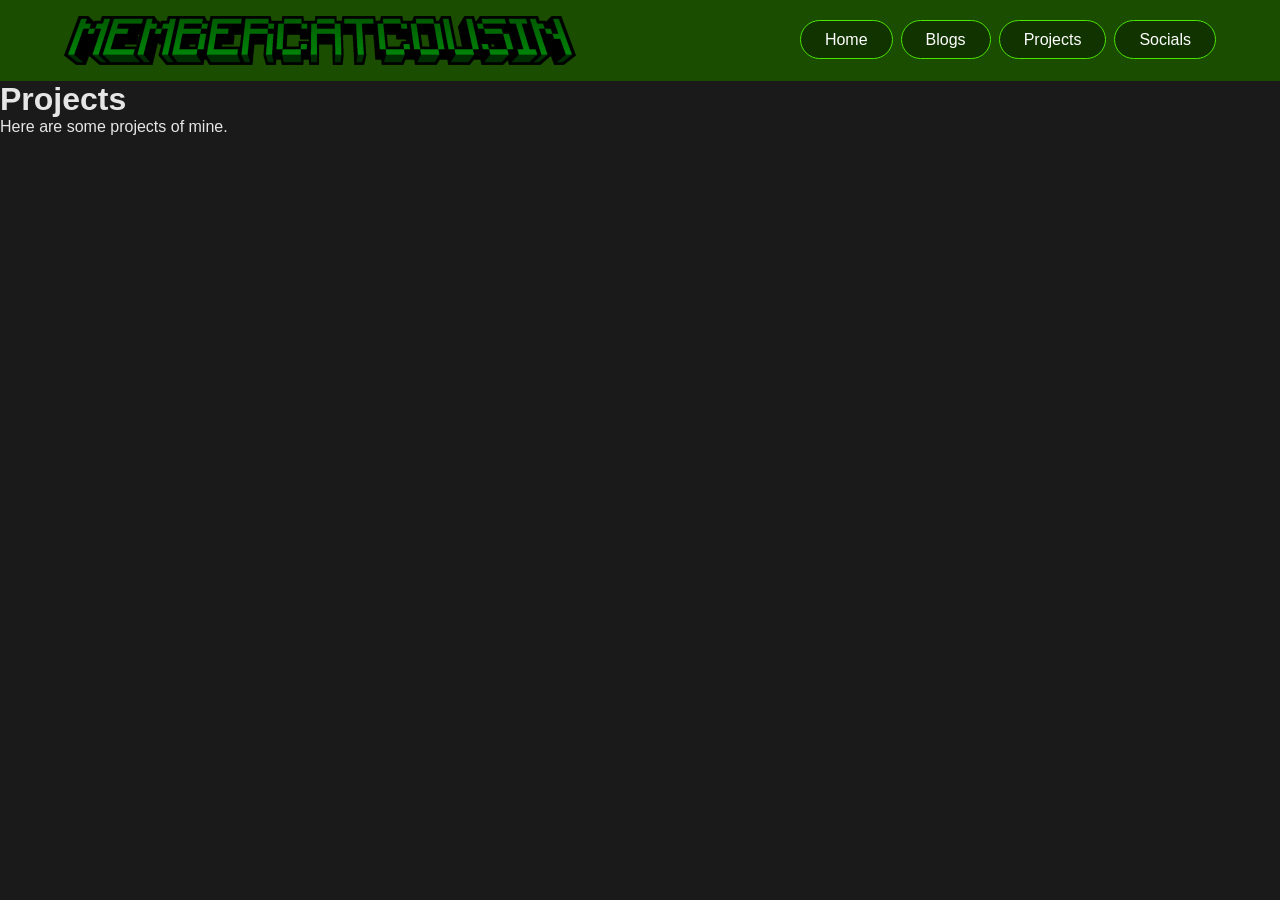
==== projects/index.html @ bdbf25d9 "initial commit" ====
<!DOCTYPE html>
<html lang="en">
<head>
  <meta charset="UTF-8">
  <meta name="viewport" content="width=device-width, initial-scale=1.0">
  <title>membercatcousin's Portfolio</title>
  <link rel="stylesheet" href="../global.css">
  <link rel="stylesheet" href="style.css">
</head>
<body>
    <nav class="navbar">
        <div class="navdiv">
            <div class="logo"><a href="#"><img src="../assets/logo.png" alt="logo" width="1024" height="97"></a></div>
            <div class="nav-links">
                <ul>
                    <li><a href="#">Home</a></li>
                    <li><a href="blogs/">Blogs</a></li>
                    <li><a href="projects/">Projects</a></li>
                    <li><a href="socials/">Socials</a></li>
                </ul>
            </div>
        </div>
    </nav>
    <div class="head">
        <h1>Projects</h1>
        <p>Here are some projects of mine.</p>
    </div>
</body>
---- global.css ----
* {
    margin: 0;
    padding: 0;
    box-sizing: border-box;
    font-family: 'Noto Sans', 'Segoe UI', Tahoma, Geneva, Verdana, sans-serif;
}

html {
    scroll-behavior: smooth;
    background-color: hsl(0, 0%, 10%);
    color: hsl(0, 0%, 90%);
}

body {
    min-height: 100vh;
}

a {
    color: hsl(224, 100%, 61%);
}

.navbar {
    width: 100%;
    background-color: hsl(100, 100%, 15%);
}

.navdiv {
    max-width: 1200px;
    margin: auto;
    padding: 16px 24px;
    display: flex;
    align-items: center;
    justify-content: space-between;
    gap: 16px;
}

.navdiv .logo img {
    display: block;
    max-width: 512px;
    height: auto;
}

.nav-links ul {
    list-style: none;
    display: flex;
    gap: 8px;
    flex-wrap: wrap;
}

.nav-links ul li a {
    background-color: hsl(100, 100%, 10%);
    color: white;
    border-radius: 35px;
   text-decoration: none;
    padding: 10px 24px;
    border: 1px solid hsl(100, 100%, 45%);
    transition: all 0.15s ease;
}

.nav-links ul li a:hover {
    text-decoration: underline;
    background-color: hsl(100, 100%, 35%);
    box-shadow: 0 0 10px hsl(100, 100%, 45%), 0 0 5px hsl(100, 100%, 50%);
}

main {
    max-width: 1100px;
    margin: auto;
    padding: 24px;
}
---- projects/style.css ----
.hero {
    background-image: url(assets/stacked-waves-haikei.svg);
    background-size: cover;
    background-position: center;
    padding: 60px;
    display: flex;
    align-items: center;
    gap: 40px;
}

.hero .pfp img {
    width: 100%;
    max-width: 400px;
}

.hero .hero-text {
    max-width: 600px;
}

.hero .hero-text h1 {
    font-size: 5rem;
    margin-bottom: 16px;
}

.hero .hero-text p {
    font-size: 1.5rem;
    color: hsl(0, 0%, 80%);
}

.hero .hero-links {
    margin-top: 24px;
    display: flex;
    gap: 16px;
}

.hero .hero-links a {
    
    background-color: hsl(100, 100%, 10%);
    color: white;
    border-radius: 35px;
   text-decoration: none;
    padding: 10px 24px;
    transition: all 0.15s ease;
}

.hero .hero-links a:hover {
    color: hsl(0, 0%, 0%);
    background-color: hsl(100, 100%, 50%);
    size-adjust: 25px;
}

.about {
    max-width: 1100px;
    margin: 3rem;
    padding: 24px;
    border-radius: 0.75rem;
    display: flex;
    align-items: center;
    gap: 40px;
    background-color: hsl(0, 0%, 15%);
    transition: all 0.15s ease;
}

.about:hover {
    background-color: hsl(0, 0%, 25%);
    transform: translateY(-10px);
    box-shadow: 0 10px 20px rgba(0, 0, 0, 0.2);
}

.professions {
    font-size: 1.5rem;

    color: hsl(0, 0%, 80%);
}

.professions h1 {
    font-size: 2.5rem;
    margin-bottom: 16px;
    margin-left: 2rem;
}

.cards {
    margin: 3rem;
    display: flex;
    gap: 24px;
}

.card {
    background-color: hsl(0, 0%, 15%);
    color: hsl(0, 0%, 80%);
    padding: 2.5rem;
    text-align: center;
    width: 250px;
    height: 250px;
    border-radius: 1rem;
    transition: all 0.15s ease;
}

.card:hover {
    background-color: hsl(0, 0%, 25%);
    transform: translateY(-10px);
    box-shadow: 0 10px 20px rgba(0, 0, 0, 0.2);
}
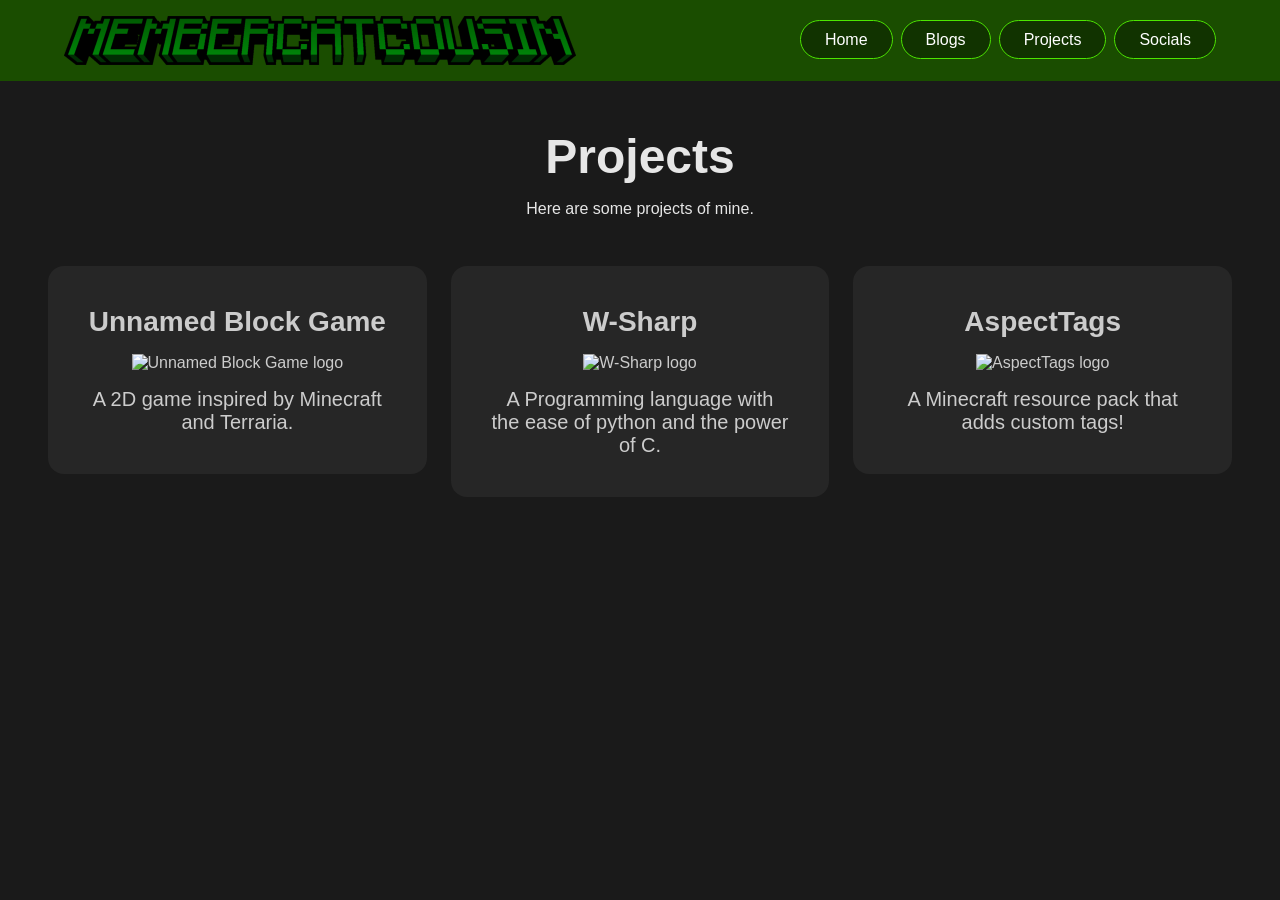
==== commit 4f530af0: "Add Projects section (incomplete)" ====
--- a/projects/index.html
+++ b/projects/index.html
@@ -25,4 +25,21 @@
         <h1>Projects</h1>
         <p>Here are some projects of mine.</p>
     </div>
+    <div class="projects">
+        <div class="project">
+            <h2>Unnamed Block Game</h2>
+            <img src="https://placehold.co/100" alt="Unnamed Block Game logo" width="100" height="100">
+            <p>A 2D game inspired by Minecraft and Terraria.</p>
+        </div>
+        <div class="project">
+            <h2>W-Sharp</h2>
+            <img src="https://placehold.co/100" alt="W-Sharp logo" width="100" height="100">
+            <p>A Programming language with the ease of python and the power of C.</p>
+        </div>
+        <div class="project">
+            <h2>AspectTags</h2>
+            <img src="https://placehold.co/100" alt="AspectTags logo" width="100" height="100">
+            <p>A Minecraft resource pack that adds custom tags!</p>
+        </div>
+    </div>
 </body>
--- a/projects/style.css
+++ b/projects/style.css
@@ -1,103 +1,43 @@
-.hero {
-    background-image: url(assets/stacked-waves-haikei.svg);
-    background-size: cover;
-    background-position: center;
-    padding: 60px;
-    display: flex;
-    align-items: center;
-    gap: 40px;
+.head {
+    text-align: center;
+    margin: 3rem;
 }
 
-.hero .pfp img {
-    width: 100%;
-    max-width: 400px;
-}
-
-.hero .hero-text {
-    max-width: 600px;
-}
-
-.hero .hero-text h1 {
-    font-size: 5rem;
+.head h1 {
+    font-size: 3rem;
     margin-bottom: 16px;
 }
 
-.hero .hero-text p {
-    font-size: 1.5rem;
-    color: hsl(0, 0%, 80%);
-}
-
-.hero .hero-links {
-    margin-top: 24px;
-    display: flex;
-    gap: 16px;
-}
-
-.hero .hero-links a {
-    
-    background-color: hsl(100, 100%, 10%);
-    color: white;
-    border-radius: 35px;
-   text-decoration: none;
-    padding: 10px 24px;
-    transition: all 0.15s ease;
-}
-
-.hero .hero-links a:hover {
-    color: hsl(0, 0%, 0%);
-    background-color: hsl(100, 100%, 50%);
-    size-adjust: 25px;
-}
-
-.about {
-    max-width: 1100px;
-    margin: 3rem;
-    padding: 24px;
-    border-radius: 0.75rem;
-    display: flex;
-    align-items: center;
-    gap: 40px;
-    background-color: hsl(0, 0%, 15%);
-    transition: all 0.15s ease;
-}
-
-.about:hover {
-    background-color: hsl(0, 0%, 25%);
-    transform: translateY(-10px);
-    box-shadow: 0 10px 20px rgba(0, 0, 0, 0.2);
-}
-
-.professions {
-    font-size: 1.5rem;
-
-    color: hsl(0, 0%, 80%);
-}
-
-.professions h1 {
-    font-size: 2.5rem;
-    margin-bottom: 16px;
-    margin-left: 2rem;
-}
-
-.cards {
+.projects {
     margin: 3rem;
     display: flex;
     gap: 24px;
 }
 
-.card {
+.project {
     background-color: hsl(0, 0%, 15%);
     color: hsl(0, 0%, 80%);
     padding: 2.5rem;
     text-align: center;
-    width: 250px;
-    height: 250px;
+    width: 450px;
+    height: fit-content;
     border-radius: 1rem;
     transition: all 0.15s ease;
 }
 
-.card:hover {
+.project h2 {
+    font-size: 1.75rem;
+    margin-bottom: 1rem;
+}
+
+.project p {
+    font-size: 1.25rem;
+    margin-top: 1rem;
+}
+
+.project:hover {
     background-color: hsl(0, 0%, 25%);
     transform: translateY(-10px);
+    cursor: pointer;
     box-shadow: 0 10px 20px rgba(0, 0, 0, 0.2);
 }
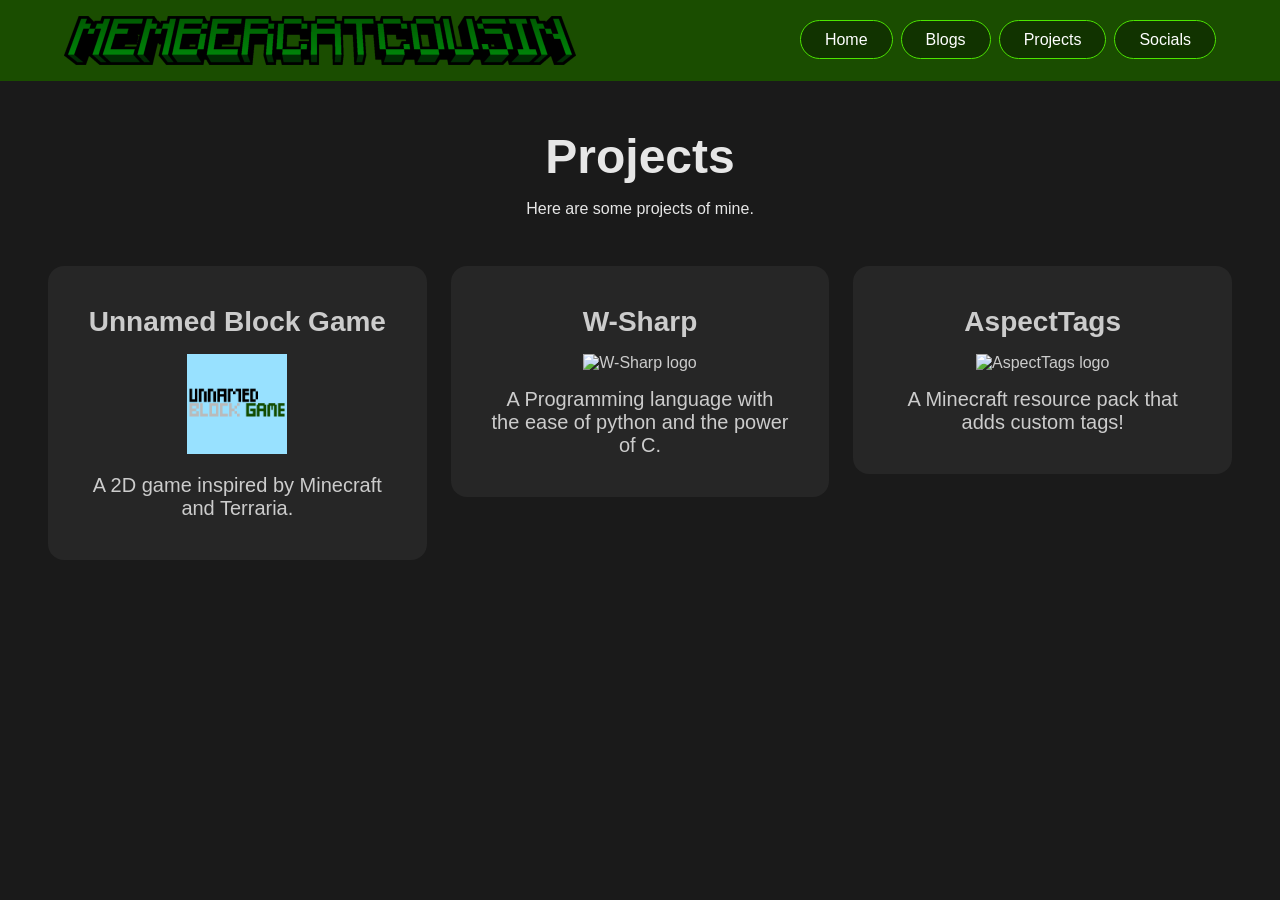
==== commit a022aa99: "revamped the site for better style and use" ====
--- a/projects/index.html
+++ b/projects/index.html
@@ -10,13 +10,13 @@
 <body>
     <nav class="navbar">
         <div class="navdiv">
-            <div class="logo"><a href="#"><img src="../assets/logo.png" alt="logo" width="1024" height="97"></a></div>
+            <div class="logo"><a href="../#"><img src="../assets/logo.png" alt="logo" width="1024" height="97"></a></div>
             <div class="nav-links">
                 <ul>
-                    <li><a href="#">Home</a></li>
-                    <li><a href="blogs/">Blogs</a></li>
-                    <li><a href="projects/">Projects</a></li>
-                    <li><a href="socials/">Socials</a></li>
+                    <li><a href="../">Home</a></li>
+                    <li><a href="../blogs/">Blogs</a></li>
+                    <li><a href="../projects/">Projects</a></li>
+                    <li><a href="../socials/">Socials</a></li>
                 </ul>
             </div>
         </div>
@@ -28,7 +28,7 @@
     <div class="projects">
         <div class="project">
             <h2>Unnamed Block Game</h2>
-            <img src="https://placehold.co/100" alt="Unnamed Block Game logo" width="100" height="100">
+            <img src="../assets/ubg.png" alt="Unnamed Block Game logo" width="100" height="100">
             <p>A 2D game inspired by Minecraft and Terraria.</p>
         </div>
         <div class="project">
@@ -38,7 +38,7 @@
         </div>
         <div class="project">
             <h2>AspectTags</h2>
-            <img src="https://placehold.co/100" alt="AspectTags logo" width="100" height="100">
+            <img src="https://voxelware.org/api/images/AspectTags-logo.png" alt="AspectTags logo" width="100" height="100">
             <p>A Minecraft resource pack that adds custom tags!</p>
         </div>
     </div>
--- a/global.css
+++ b/global.css
@@ -51,16 +51,16 @@
     background-color: hsl(100, 100%, 10%);
     color: white;
     border-radius: 35px;
-   text-decoration: none;
+    text-decoration: none;
     padding: 10px 24px;
     border: 1px solid hsl(100, 100%, 45%);
     transition: all 0.15s ease;
 }
 
 .nav-links ul li a:hover {
-    text-decoration: underline;
-    background-color: hsl(100, 100%, 35%);
-    box-shadow: 0 0 10px hsl(100, 100%, 45%), 0 0 5px hsl(100, 100%, 50%);
+    background-color: hsl(100, 100%, 25%);
+    cursor: pointer;
+    box-shadow: 0 5px 10px rgba(0, 0, 0, 0.2);
 }
 
 main {
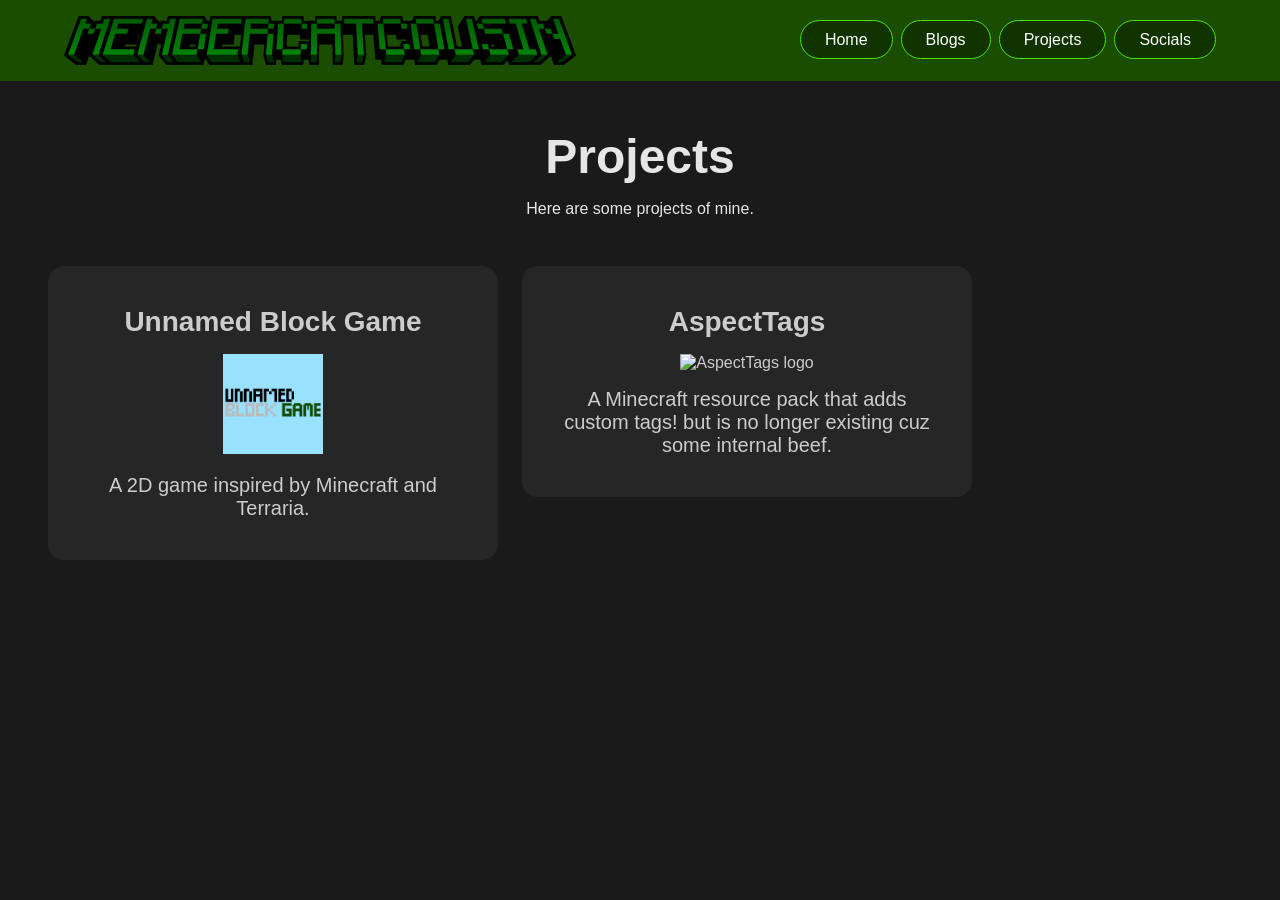
==== commit ee44208a: "a" ====
--- a/projects/index.html
+++ b/projects/index.html
@@ -32,14 +32,9 @@
             <p>A 2D game inspired by Minecraft and Terraria.</p>
         </div>
         <div class="project">
-            <h2>W-Sharp</h2>
-            <img src="https://placehold.co/100" alt="W-Sharp logo" width="100" height="100">
-            <p>A Programming language with the ease of python and the power of C.</p>
-        </div>
-        <div class="project">
             <h2>AspectTags</h2>
             <img src="https://voxelware.org/api/images/AspectTags-logo.png" alt="AspectTags logo" width="100" height="100">
-            <p>A Minecraft resource pack that adds custom tags!</p>
+            <p>A Minecraft resource pack that adds custom tags! but is no longer existing cuz some internal beef.</p>
         </div>
     </div>
-</body>+</body>
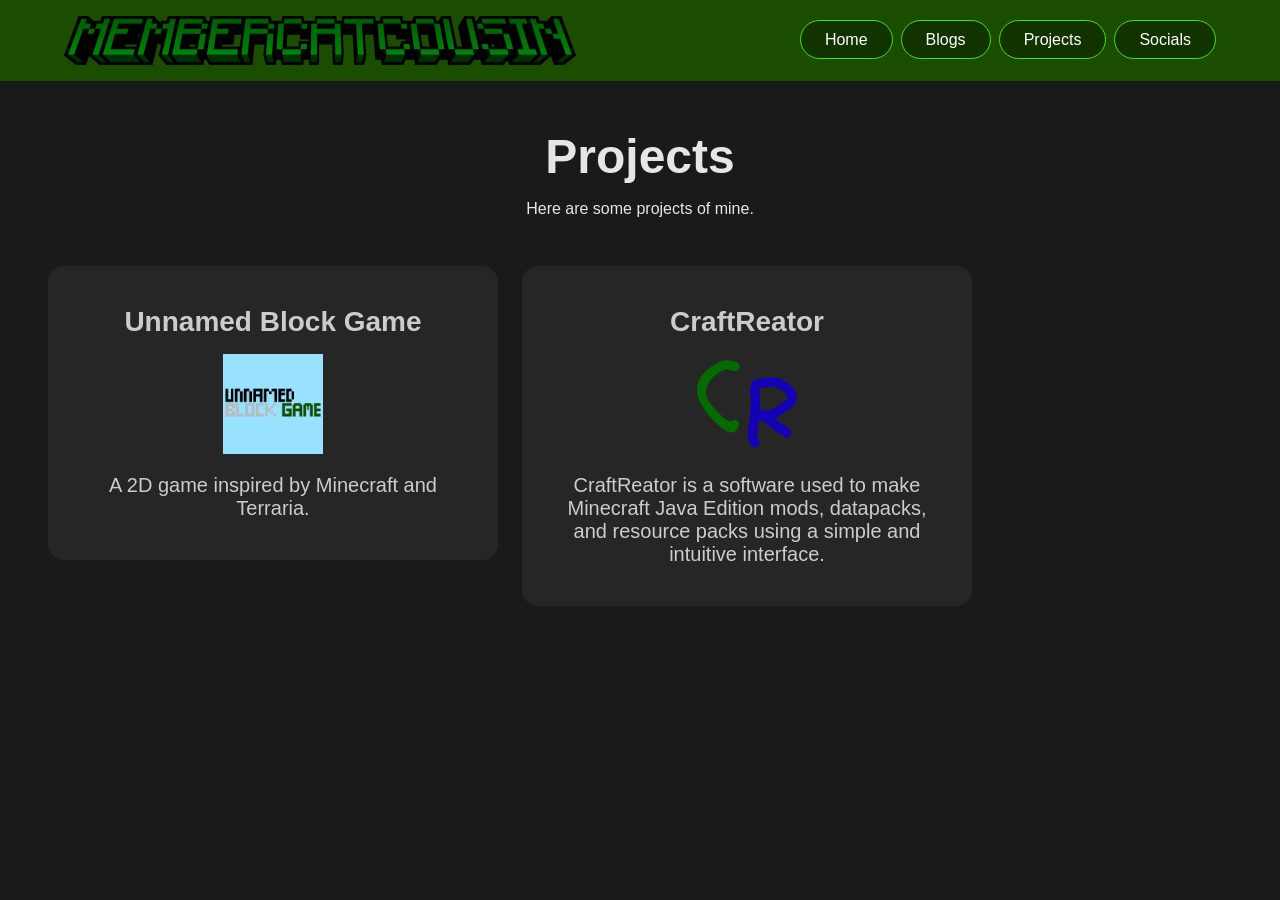
==== commit 49575adb: "added craftreator to the projects" ====
--- a/projects/index.html
+++ b/projects/index.html
@@ -32,9 +32,9 @@
             <p>A 2D game inspired by Minecraft and Terraria.</p>
         </div>
         <div class="project">
-            <h2>AspectTags</h2>
-            <img src="https://voxelware.org/api/images/AspectTags-logo.png" alt="AspectTags logo" width="100" height="100">
-            <p>A Minecraft resource pack that adds custom tags! but is no longer existing cuz some internal beef.</p>
+            <h2>CraftReator</h2>
+            <img src="../assets/craftreator.svg" alt="CraftReator logo" width="100" height="100">
+            <p>CraftReator is a software used to make Minecraft Java Edition mods, datapacks, and resource packs using a simple and intuitive interface.</p>
         </div>
     </div>
 </body>
